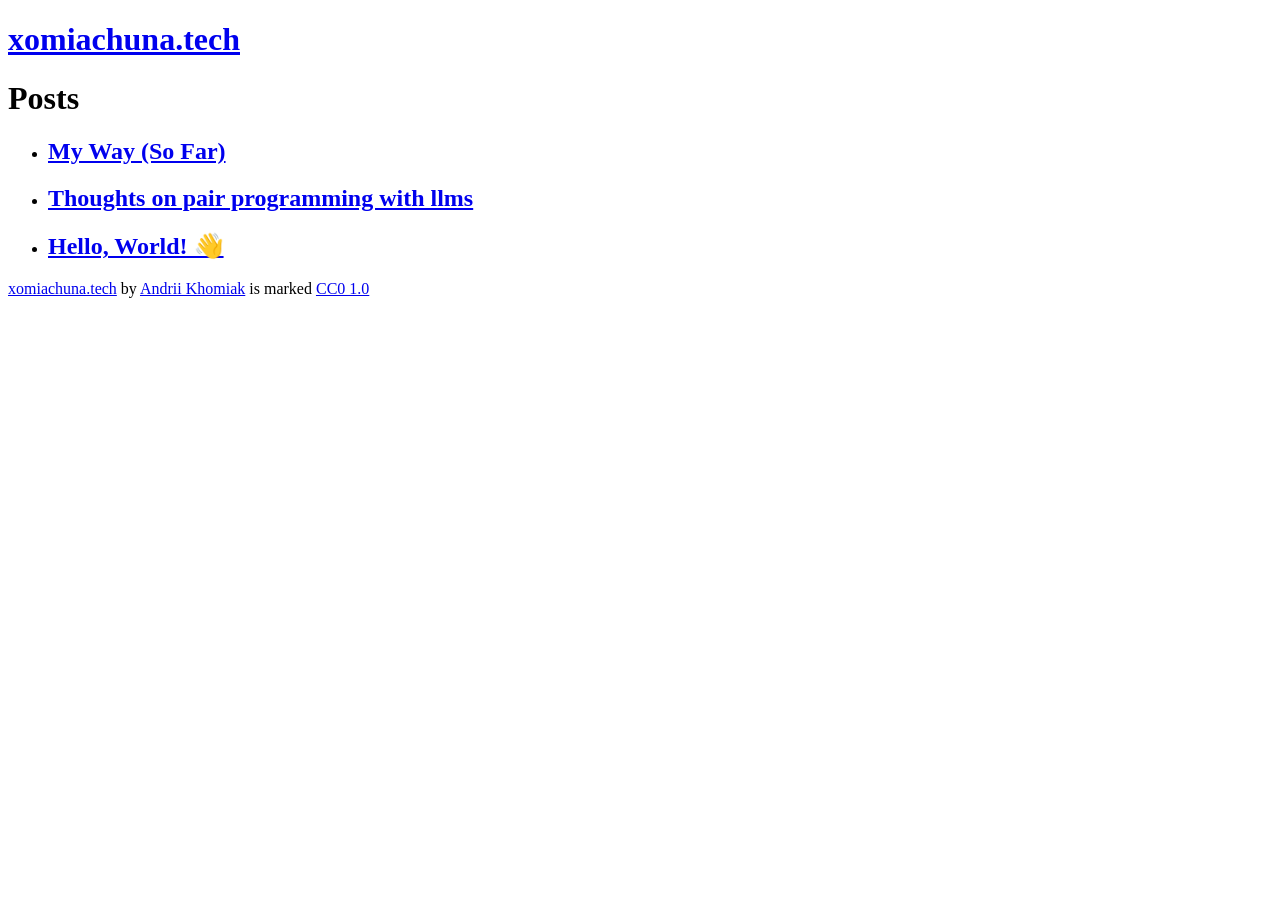
==== public/posts/index.html @ 658f9dfc "feat: Promote the post from draft" ====
<!DOCTYPE html>
<html lang="en-us" dir="ltr">
<head>
  <meta charset="utf-8">
<meta name="viewport" content="width=device-width">
<title>Posts | xomiachuna.tech</title>

      <link rel="stylesheet" href="/css/main.min.fe896ac8ce18a3c674ae9c5ed50ee0c447fa6fbdbbe79de51f018e9f1d99578f.css" integrity="sha256-/olqyM4Yo8Z0rpxe1Q7gxEf6b727553lHwGOnx2ZV48=" crossorigin="anonymous">


        <script src="/js/main.f2979a93a325fecf9605263bd141398a311c8e23388ed7dcff74f92f7e632866.js" integrity="sha256-8peak6Ml/s&#43;WBSY70UE5ijEcjiM4jtfc/3T5L35jKGY=" crossorigin="anonymous"></script>

<link rel="preconnect" href="https://fonts.googleapis.com">
<link rel="preconnect" href="https://fonts.gstatic.com" crossorigin>
<link
    href="https://fonts.googleapis.com/css2?family=Atkinson+Hyperlegible+Mono:ital,wght@0,200..800;1,200..800&family=Atkinson+Hyperlegible+Next:ital,wght@0,200..800;1,200..800&display=swap"
    rel="stylesheet">

  <link rel="alternate" type="application/rss+xml" href="https://xomiachuna.tech/posts/index.xml" title="xomiachuna.tech">


<script async src="https://plausible.io/js/pa-i-w11RlTILHZYKlnU4uLX.js"></script>
<script>
  window.plausible=window.plausible||function(){(plausible.q=plausible.q||[]).push(arguments)},plausible.init=plausible.init||function(i){plausible.o=i||{}};
  plausible.init()
</script>


</head>
<body>
  <header>
    <a href="/">
    <h1>xomiachuna.tech</h1>
</a>
  </header>
  <main>
    
  <h1>Posts</h1>
  
  <ul>
  
  <li><h2><a href="/posts/my-way/">My Way (So Far)</a></h2></li>
  
  <li><h2><a href="/posts/claude-pair-programming/">Thoughts on pair programming with llms</a></h2></li>
  
  <li><h2><a href="/posts/hello/">Hello, World! 👋</a></h2></li>
  
  </ul>

  </main>
  <footer>
    <a href="https://xomiachuna.tech/">xomiachuna.tech</a> by <a href="https://xomiachuna.tech">Andrii Khomiak</a> is marked <a
    href="https://creativecommons.org/publicdomain/zero/1.0/">CC0 1.0</a><img
    src="https://mirrors.creativecommons.org/presskit/icons/cc.svg" alt=""
    style="max-width: 1em;max-height:1em;margin-left: .2em; display: inline;"><img
    src="https://mirrors.creativecommons.org/presskit/icons/zero.svg" alt=""
    style="max-width: 1em;max-height:1em;margin-left: .2em; display: inline;">
  </footer>
</body>
</html>
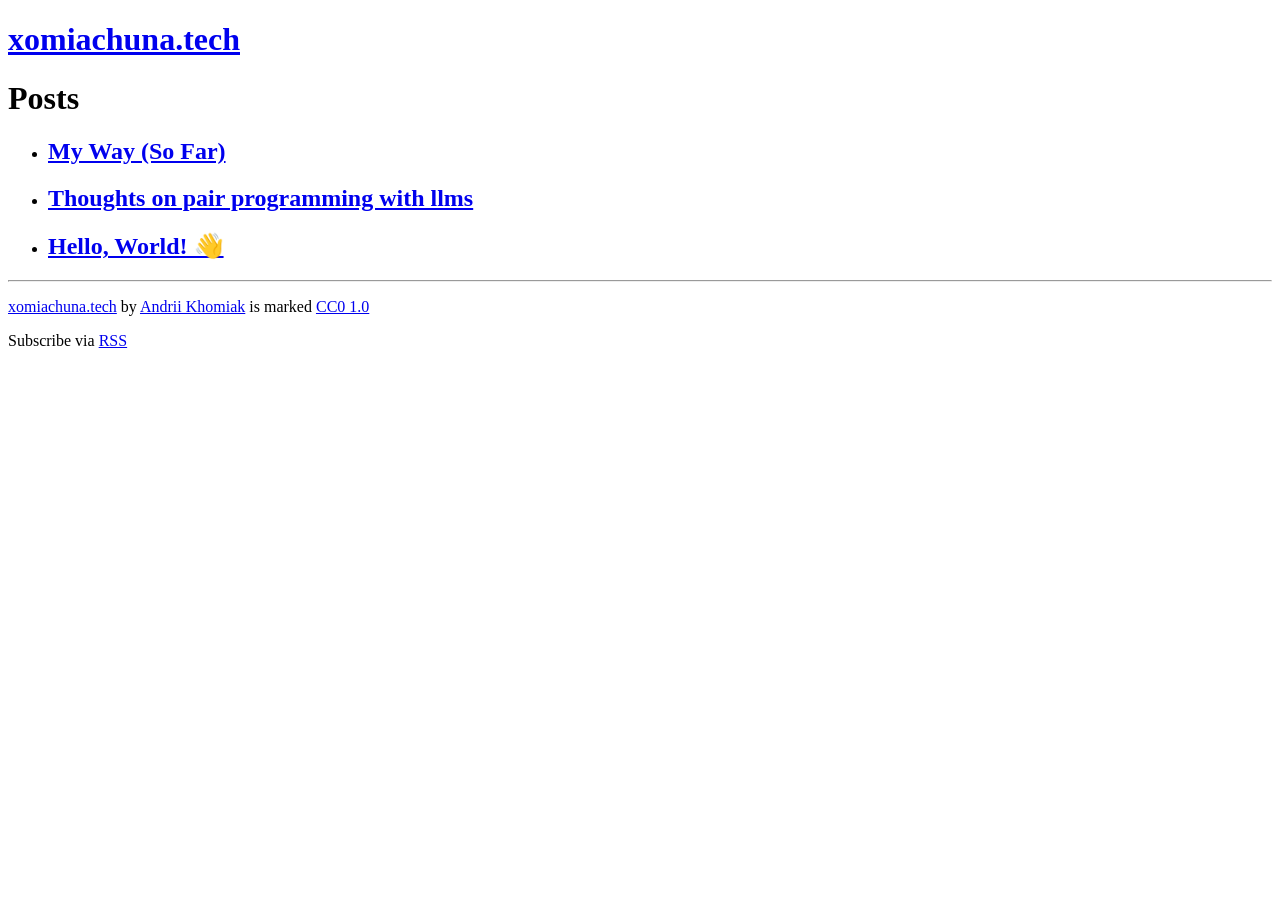
==== commit 44805ffa: "feat: Include RSS link in the footer" ====
--- a/public/posts/index.html
+++ b/public/posts/index.html
@@ -5,7 +5,7 @@
 <meta name="viewport" content="width=device-width">
 <title>Posts | xomiachuna.tech</title>
 
-      <link rel="stylesheet" href="/css/main.min.fe896ac8ce18a3c674ae9c5ed50ee0c447fa6fbdbbe79de51f018e9f1d99578f.css" integrity="sha256-/olqyM4Yo8Z0rpxe1Q7gxEf6b727553lHwGOnx2ZV48=" crossorigin="anonymous">
+      <link rel="stylesheet" href="/css/main.min.0b7c69be2fcbe5474678076ea448e17354ca1c3a094cb410a24df6cff2910754.css" integrity="sha256-C3xpvi/L5UdGeAdupEjhc1TKHDoJTLQQok32z/KRB1Q=" crossorigin="anonymous">
 
 
         <script src="/js/main.f2979a93a325fecf9605263bd141398a311c8e23388ed7dcff74f92f7e632866.js" integrity="sha256-8peak6Ml/s&#43;WBSY70UE5ijEcjiM4jtfc/3T5L35jKGY=" crossorigin="anonymous"></script>
@@ -18,12 +18,6 @@
 
   <link rel="alternate" type="application/rss+xml" href="https://xomiachuna.tech/posts/index.xml" title="xomiachuna.tech">
 
-
-<script async src="https://plausible.io/js/pa-i-w11RlTILHZYKlnU4uLX.js"></script>
-<script>
-  window.plausible=window.plausible||function(){(plausible.q=plausible.q||[]).push(arguments)},plausible.init=plausible.init||function(i){plausible.o=i||{}};
-  plausible.init()
-</script>
 
 
 </head>
@@ -49,12 +43,22 @@
 
   </main>
   <footer>
-    <a href="https://xomiachuna.tech/">xomiachuna.tech</a> by <a href="https://xomiachuna.tech">Andrii Khomiak</a> is marked <a
+    <hr />
+<p>
+<a href="https://xomiachuna.tech/">xomiachuna.tech</a> by <a href="https://xomiachuna.tech">Andrii Khomiak</a> is marked <a
     href="https://creativecommons.org/publicdomain/zero/1.0/">CC0 1.0</a><img
     src="https://mirrors.creativecommons.org/presskit/icons/cc.svg" alt=""
     style="max-width: 1em;max-height:1em;margin-left: .2em; display: inline;"><img
     src="https://mirrors.creativecommons.org/presskit/icons/zero.svg" alt=""
     style="max-width: 1em;max-height:1em;margin-left: .2em; display: inline;">
+</p>
+
+<p>
+Subscribe via <a type="application/rss+xml" href="https://xomiachuna.tech/posts/index.xml" title="xomiachuna.tech">RSS</a>
+</p>
+
+
+
   </footer>
 </body>
 </html>
